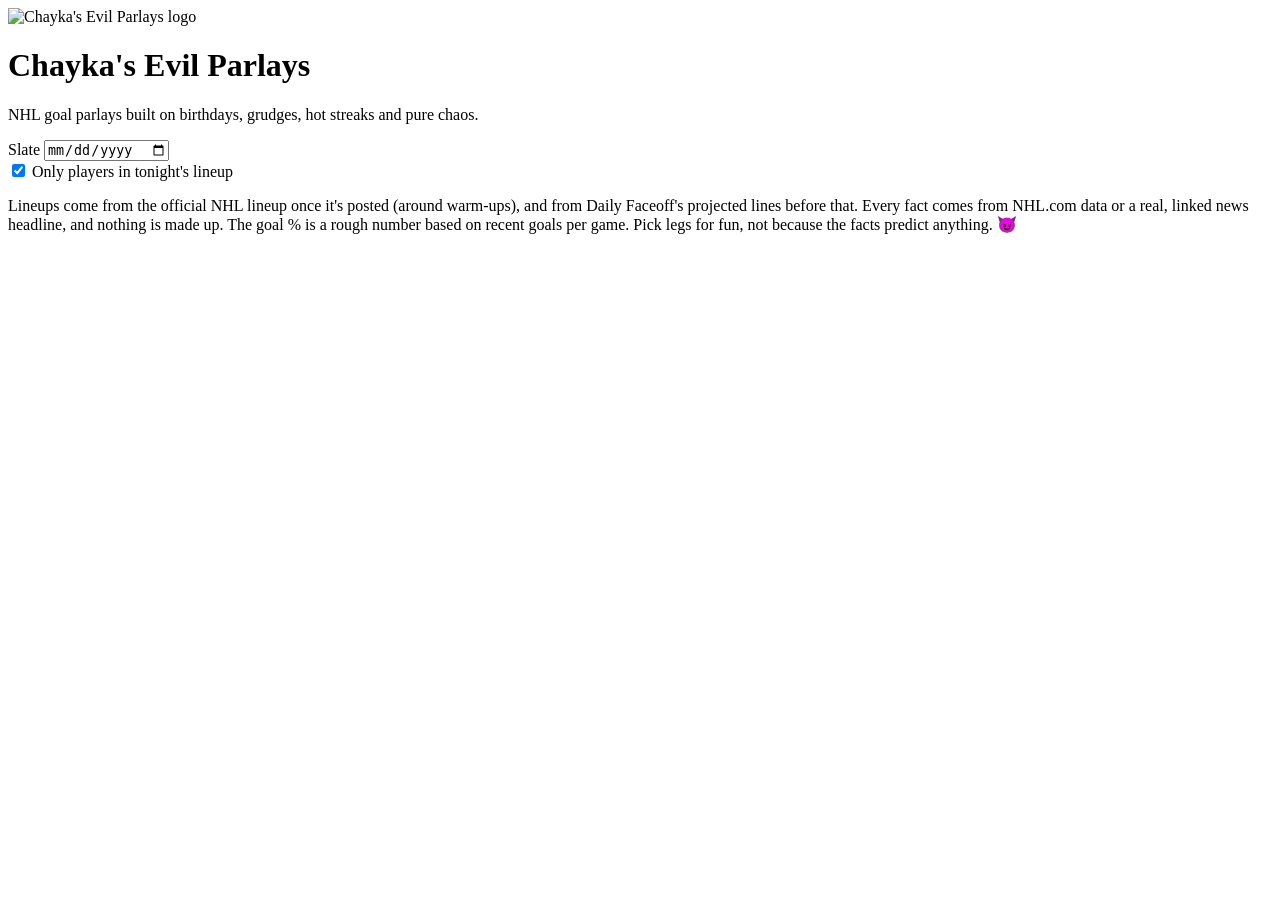
==== public/index.html @ b33da862 "Add Theo's Evil Daily Pick: one gut-feeling pick with Theo's photo - New "theo" vibe: a single leg, " ====
<!doctype html>
<html lang="en">
<head>
  <meta charset="utf-8">
  <meta name="viewport" content="width=device-width, initial-scale=1">
  <title>Chayka's Evil Parlays</title>
  <link rel="icon" type="image/png" href="/favicon.png">
  <link rel="apple-touch-icon" href="/logo.png">
  <link rel="stylesheet" href="/style.css?v=9">
</head>
<body>
  <header class="hero">
    <div class="hero-inner">
      <div class="brand">
        <img class="logo" src="/logo.png" alt="Chayka's Evil Parlays logo" width="84" height="84">
        <div>
          <h1>Chayka's Evil Parlays</h1>
          <p class="tag">NHL goal parlays built on birthdays, grudges, hot streaks and pure chaos.</p>
        </div>
      </div>
      <label class="date">
        <span>Slate</span>
        <input type="date" id="date">
      </label>
    </div>
  </header>

  <main>
    <section class="record card" id="record" hidden>
      <div class="rec-top">
        <div class="rec-main">
          <span class="rec-label">Evil record</span>
          <b id="recTotal">0-0</b>
          <span id="recSub" class="muted"></span>
        </div>
        <div id="recVibes" class="rec-vibes"></div>
      </div>
      <details class="rec-history">
        <summary>Day by day</summary>
        <div id="recDays"></div>
        <p class="rec-note">A parlay wins only if every leg scores. A player who doesn't dress is a void
          leg, like at a sportsbook. The record updates every morning with the night before.
          <span id="recRebuilt"></span></p>
      </details>
    </section>

    <section id="status" class="status" aria-live="polite"></section>

    <section class="summon card" id="summon" hidden>
      <div class="summon-row">
        <div>
          <h2>Summon today's evil parlay</h2>
          <p class="muted">Pick a vibe. Each one has its own 3-leg parlay (one per game, only from tonight's
            lineups, no player in two vibes), and Theo picks one player on pure feeling. Picks are locked
            for the day; new ones arrive tomorrow.</p>
        </div>
      </div>
      <nav class="vibes" id="vibes" aria-label="Choose a vibe">
        <button class="vibe" data-vibe="chaos">😈 Maximum chaos</button>
        <button class="vibe" data-vibe="hot">🔥 Hot Streaks</button>
        <button class="vibe" data-vibe="grudge">😤 Grudges &amp; homecomings</button>
        <button class="vibe" data-vibe="any">🎲 Anything goes</button>
        <button class="vibe" data-vibe="favourites">📈 Statistical Favourites</button>
        <button class="vibe vibe-theo" data-vibe="theo">🔮 Theo's Evil Daily Pick</button>
      </nav>
      <div id="daily" class="daily" hidden>
        <h3 id="dailyTitle"></h3>
        <ol id="dailyLegs" class="slip-legs"></ol>
        <p id="dailyNote" class="slip-note"></p>
        <div id="dailyFoot" class="slip-foot"></div>
      </div>
    </section>

    <section class="slip card" id="slip" hidden>
      <div class="slip-head">
        <h2>Your own slip</h2>
        <button id="clearSlip" class="btn-ghost">Clear</button>
      </div>
      <ol id="slipLegs" class="slip-legs"></ol>
      <p id="slipNote" class="slip-note" hidden></p>
      <div id="slipFoot" class="slip-foot"></div>
    </section>

    <div class="filters">
      <nav id="gameChips" class="chips" aria-label="Filter by game"></nav>
      <label class="toggle"><input type="checkbox" id="lineupOnly" checked> Only players in tonight's lineup</label>
    </div>
    <section id="players" class="grid"></section>

    <p class="foot">
      Lineups come from the official NHL lineup once it's posted (around warm-ups), and from
      Daily Faceoff's projected lines before that. Every fact comes from NHL.com data or a real,
      linked news headline, and nothing is made up.
      The goal % is a rough number based on recent goals per game. Pick legs for fun, not because
      the facts predict anything. 😈
    </p>
  </main>

  <div id="theoModal" class="theo-modal" hidden role="dialog" aria-modal="true" aria-labelledby="theoTitle">
    <figure class="theo-card">
      <button id="theoClose" class="theo-close" aria-label="Close">✕</button>
      <img src="/theo.jpg" alt="Theo in his evil costume" width="502" height="1100">
      <figcaption>
        <b id="theoTitle">Theo has a feeling…</b>
        <span id="theoPick"></span>
      </figcaption>
    </figure>
  </div>

  <script src="/app.js?v=9"></script>
</body>
</html>
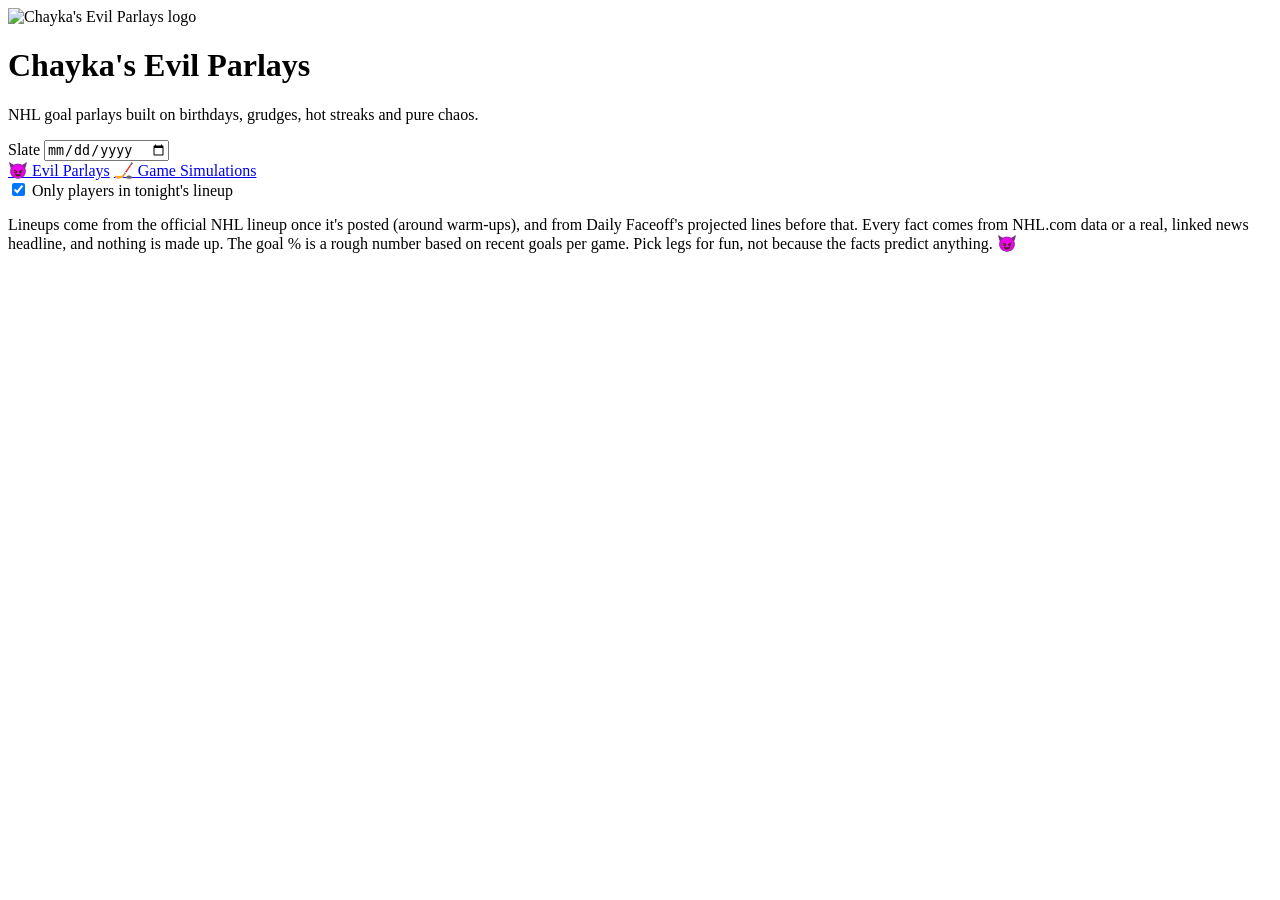
==== commit d178f107: "Add a Game Simulations tab: every game played 10 times, replayed on a rink - sim.py: each team's exp" ====
--- a/public/index.html
+++ b/public/index.html
@@ -6,7 +6,7 @@
   <title>Chayka's Evil Parlays</title>
   <link rel="icon" type="image/png" href="/favicon.png">
   <link rel="apple-touch-icon" href="/logo.png">
-  <link rel="stylesheet" href="/style.css?v=9">
+  <link rel="stylesheet" href="/style.css?v=17">
 </head>
 <body>
   <header class="hero">
@@ -25,6 +25,11 @@
     </div>
   </header>
 
+  <nav class="tabs" aria-label="Pages">
+    <a class="tab on" href="/" aria-current="page">😈 Evil Parlays</a>
+    <a class="tab" href="/sim.html">🏒 Game Simulations</a>
+  </nav>
+
   <main>
     <section class="record card" id="record" hidden>
       <div class="rec-top">
@@ -38,7 +43,8 @@
       <details class="rec-history">
         <summary>Day by day</summary>
         <div id="recDays"></div>
-        <p class="rec-note">A parlay wins only if every leg scores. A player who doesn't dress is a void
+        <p class="rec-note">A parlay wins only if every leg scores. The Scammer's 7 picks are separate $1 bets,
+          tracked in units won or lost. A player who doesn't dress is a void
           leg, like at a sportsbook. The record updates every morning with the night before.
           <span id="recRebuilt"></span></p>
       </details>
@@ -51,17 +57,23 @@
         <div>
           <h2>Summon today's evil parlay</h2>
           <p class="muted">Pick a vibe. Each one has its own 3-leg parlay (one per game, only from tonight's
-            lineups, no player in two vibes), and Theo picks one player on pure feeling. Picks are locked
-            for the day; new ones arrive tomorrow.</p>
+            lineups, no player in two vibes). DEJA VU backs skaters who've already burned tonight's
+            starting goalie, and Due for One backs proven scorers in a drought who are still shooting. Theo picks one player on pure feeling, Chris takes the
+            model's single safest scorer, and the Scammer finds the 7 best-value prices at the sportsbook.
+            Picks are locked for the day; new ones arrive tomorrow.</p>
         </div>
       </div>
       <nav class="vibes" id="vibes" aria-label="Choose a vibe">
         <button class="vibe" data-vibe="chaos">😈 Maximum chaos</button>
         <button class="vibe" data-vibe="hot">🔥 Hot Streaks</button>
+        <button class="vibe vibe-deja" data-vibe="dejavu">🌀 DEJA VU</button>
+        <button class="vibe vibe-due" data-vibe="due">🧊 Due for One</button>
         <button class="vibe" data-vibe="grudge">😤 Grudges &amp; homecomings</button>
         <button class="vibe" data-vibe="any">🎲 Anything goes</button>
         <button class="vibe" data-vibe="favourites">📈 Statistical Favourites</button>
         <button class="vibe vibe-theo" data-vibe="theo">🔮 Theo's Evil Daily Pick</button>
+        <button class="vibe vibe-chris" data-vibe="chris">🛌 Chris's Cozy Pick of the Night</button>
+        <button class="vibe vibe-scammer" data-vibe="scammer">💸 The Scammer's Best Value Picks</button>
       </nav>
       <div id="daily" class="daily" hidden>
         <h3 id="dailyTitle"></h3>
@@ -96,17 +108,17 @@
     </p>
   </main>
 
-  <div id="theoModal" class="theo-modal" hidden role="dialog" aria-modal="true" aria-labelledby="theoTitle">
-    <figure class="theo-card">
-      <button id="theoClose" class="theo-close" aria-label="Close">✕</button>
-      <img src="/theo.jpg" alt="Theo in his evil costume" width="502" height="1100">
+  <div id="popModal" class="pop-modal" hidden role="dialog" aria-modal="true" aria-labelledby="popTitle">
+    <figure class="pop-card">
+      <button id="popClose" class="pop-close" aria-label="Close">✕</button>
+      <img id="popImg" src="" alt="">
       <figcaption>
-        <b id="theoTitle">Theo has a feeling…</b>
-        <span id="theoPick"></span>
+        <b id="popTitle"></b>
+        <span id="popPick"></span>
       </figcaption>
     </figure>
   </div>
 
-  <script src="/app.js?v=9"></script>
+  <script src="/app.js?v=17"></script>
 </body>
 </html>
